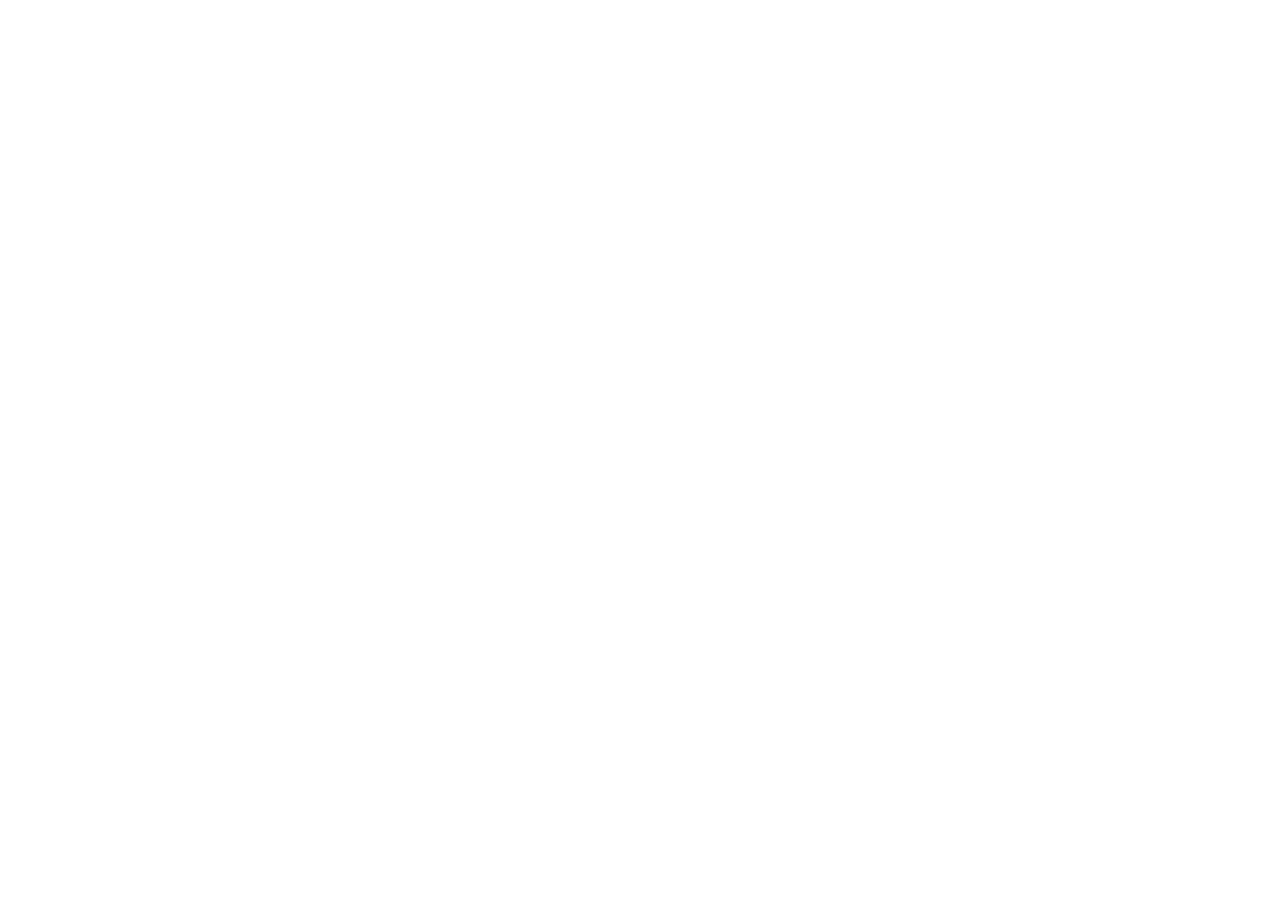
==== index.html @ b1ad5705 "Elementos para empezar" ====
<!DOCTYPE HTML>
<html lang="en">

<head>
<meta charset="UTF-8">
<title>1942</title>
<!-- Añadir aquí el resto de módulos de Quintus -->
<script src='lib/quintus.js'></script>
<script src='lib/quintus_sprites.js'></script>
<script src='lib/quintus_scenes.js'></script>
<script src='lib/quintus_input.js'></script>
<script src='lib/quintus_anim.js'></script>
<script src='lib/quintus_2d.js'></script>
<script src='lib/quintus_touch.js'></script>
<script src='lib/quintus_ui.js'></script>
<script src='lib/quintus_tmx.js'></script>
<script src='lib/quintus_audio.js'></script>

<style>
  canvas { background-color:black; }
</style>
<script src='main.js'></script>
</head>

<body>
	<script type="text/javascript">
		window.onload = game;
	</script>
</body>

</html>
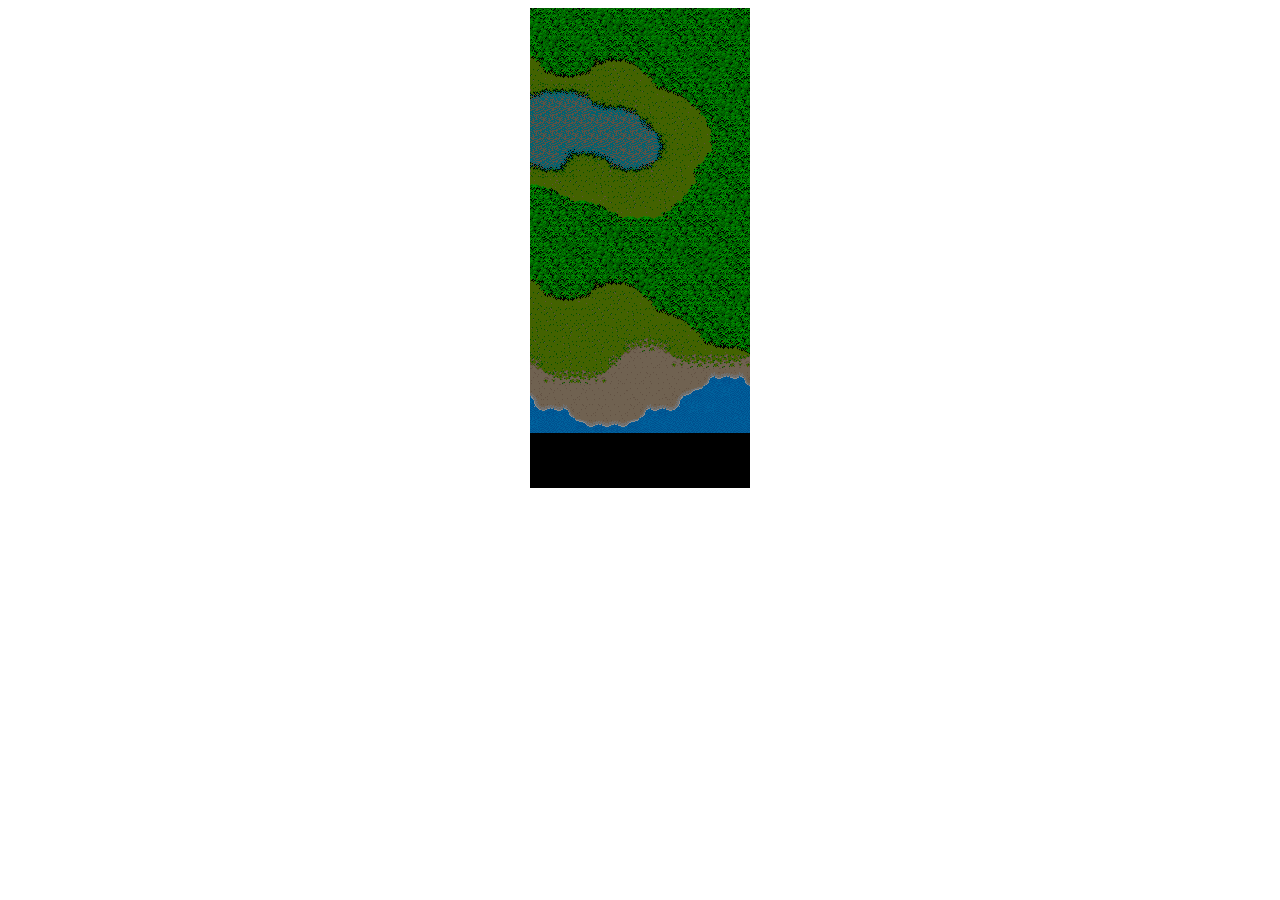
==== commit 87a0ca40: "Se solapan fondo y protagonista, por lo que no se muestra al jugador" ====
--- a/index.html
+++ b/index.html
@@ -23,9 +23,6 @@
 </head>
 
 <body>
-	<script type="text/javascript">
-		window.onload = game;
-	</script>
 </body>
 
 </html>
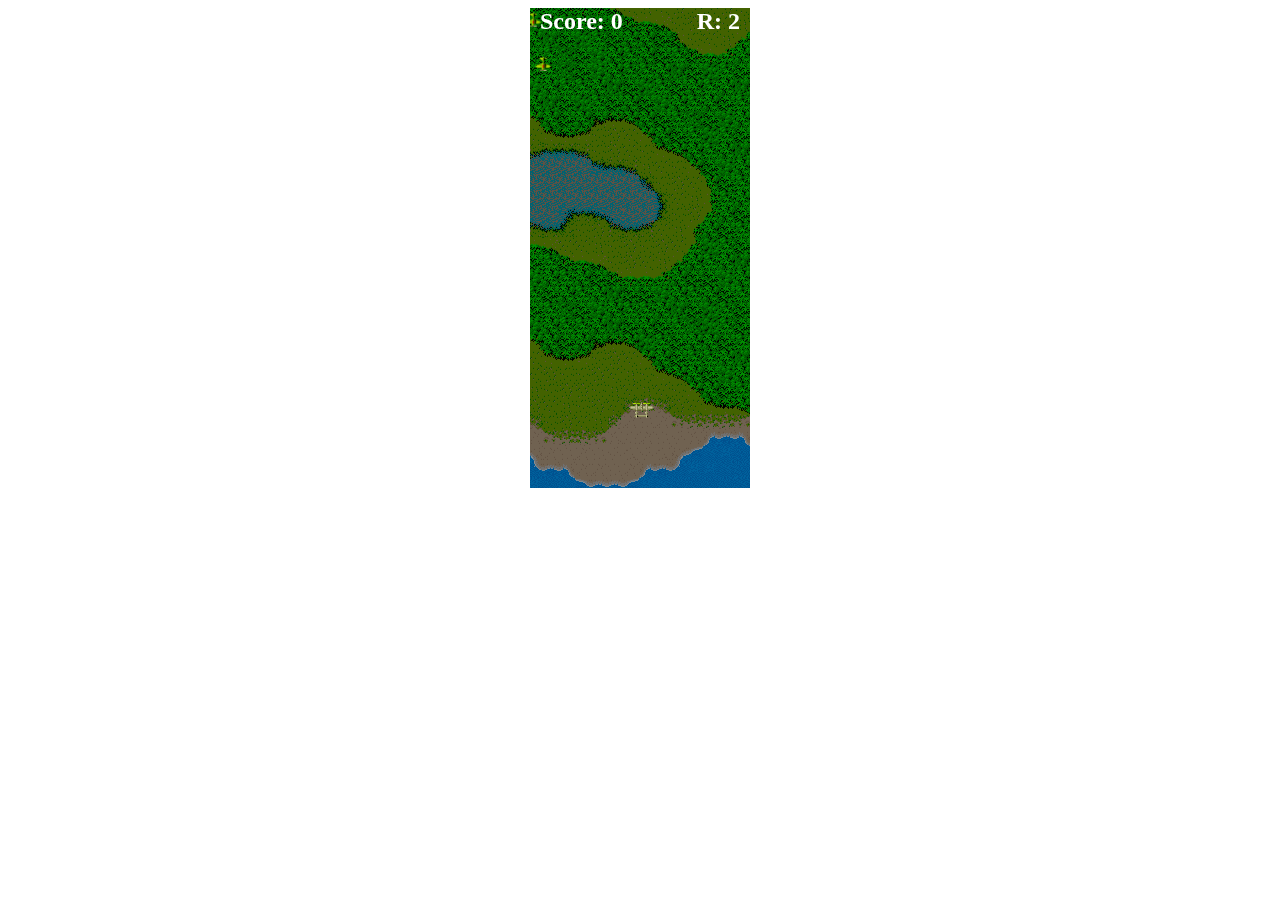
==== commit 26ba0454: "Corrigiendo esquivar y vidas de jugador" ====
--- a/index.html
+++ b/index.html
@@ -4,6 +4,9 @@
 <head>
 <meta charset="UTF-8">
 <title>1942</title>
+
+<link rel="stylesheet" href="css/style.css">
+
 <!-- Añadir aquí el resto de módulos de Quintus -->
 <script src='lib/quintus.js'></script>
 <script src='lib/quintus_sprites.js'></script>
--- a/css/style.css
+++ b/css/style.css
@@ -0,0 +1,7 @@
+@font-face {
+    font-family: 'ARCADECLASSIC';
+    src: url('../fonts/ARCADECLASSIC.ttf');
+    font-weight: 100;
+    font-style: normal;
+    font-size: 5px;
+}